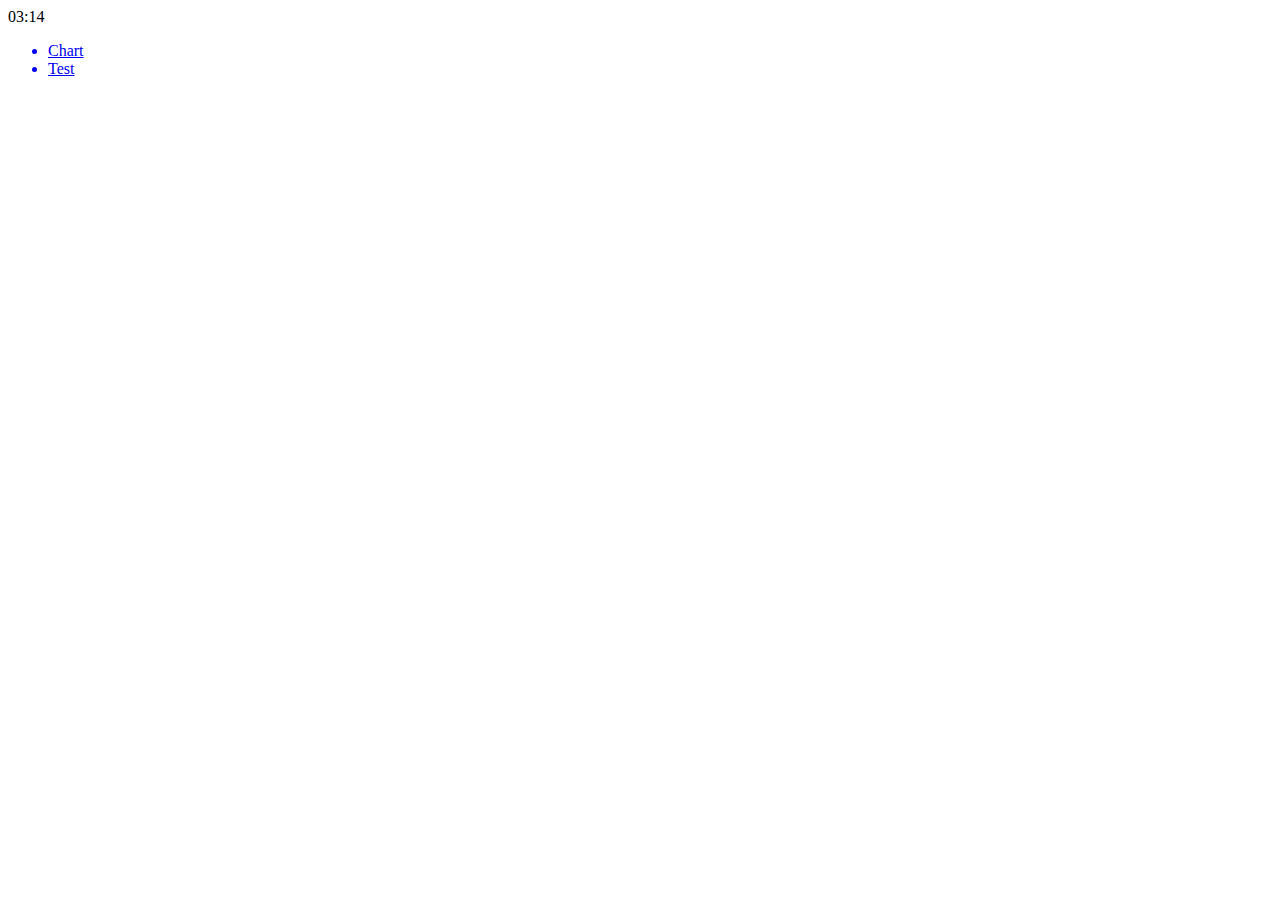
==== UI/index.html @ 17afb37c "Temporarily disabled vocabulary." ====
<!DOCTYPE html>
<html lang="zh-CN">
<head>
	<meta charset="UTF-8">
	<title>Kana Chart</title>
	<meta name="apple-mobile-web-app-capable" content="yes">
	<meta name="apple-mobile-web-app-status-bar-style" content="black">
	<meta name="viewport" content="width=device-width">
	<link rel="stylesheet/less" href="stylesheets/base.less">
	<link rel="stylesheet/less" href="stylesheets/style.less">
	<link rel="stylesheet/less" href="stylesheets/chart.less">
	<script src="scripts/less-1.3.3.min.js"></script>
	<script src="scripts/stay_standalone.js"></script>
</head>
<body>
	<div class="screen">
		<div class="StatusBar">03:14</div>
		<ul class="TableView">
		</ul>
		<ul class="TabBar">
			<a href="index.html"><li class="active">Chart</li></a>
			<a href="test.html"><li>Test</li></a>
			<!-- <a href="vocabulary.html"><li>Vocabulary</li></a> -->
		</ul>
	</div>
</body>
</html>
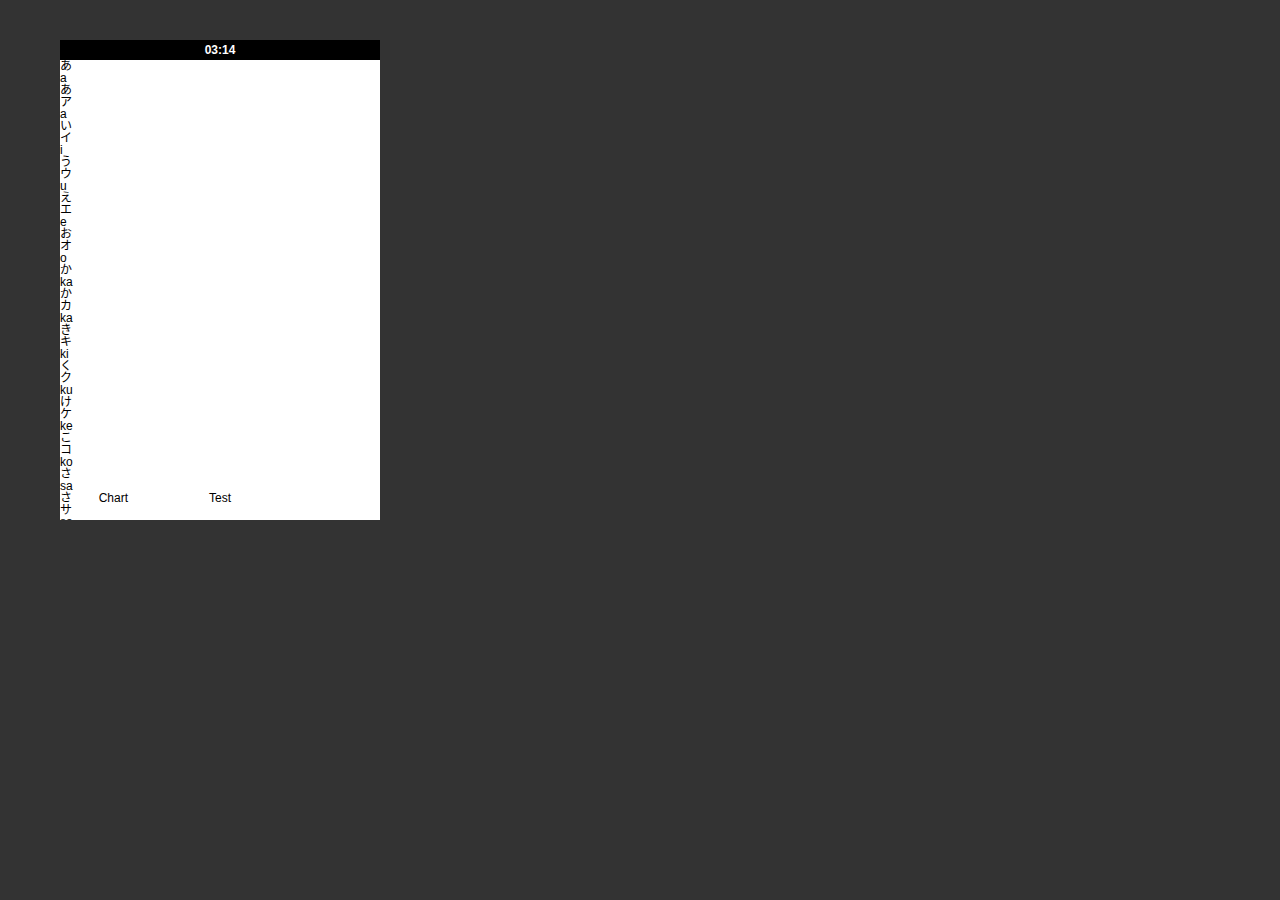
==== commit 82e7e6c3: "Kana chart prototype." ====
--- a/UI/index.html
+++ b/UI/index.html
@@ -9,13 +9,18 @@
 	<link rel="stylesheet/less" href="stylesheets/base.less">
 	<link rel="stylesheet/less" href="stylesheets/style.less">
 	<link rel="stylesheet/less" href="stylesheets/chart.less">
-	<script src="scripts/less-1.3.3.min.js"></script>
-	<script src="scripts/stay_standalone.js"></script>
+	<script src="scripts/libs/less-1.3.3.min.js"></script>
+	<script src="scripts/libs/jquery-2.0.0.min.js"></script>
+	<script src="scripts/libs/mustache.js"></script>
+	<script src="scripts/libs/stay_standalone.js"></script>
+	<script src="scripts/common.js"></script>
+	<script src="scripts/chart.js"></script>
 </head>
 <body>
 	<div class="screen">
 		<div class="StatusBar">03:14</div>
-		<ul class="TableView">
+		<ul id="kana-chart" class="TableView">
+
 		</ul>
 		<ul class="TabBar">
 			<a href="index.html"><li class="active">Chart</li></a>
